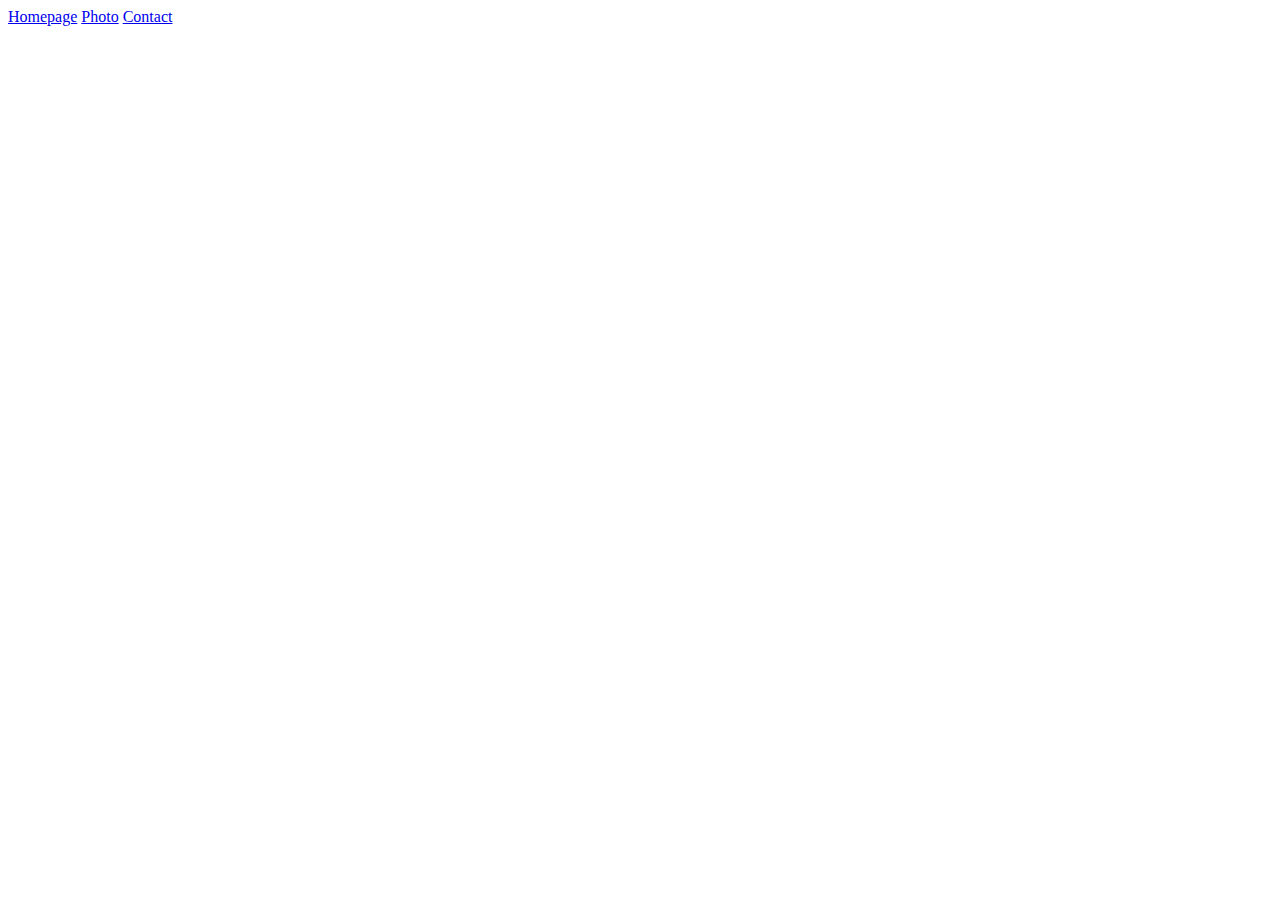
==== contact.html @ 2cfc0562 "Created basic structure" ====
<!DOCTYPE html>
<html lang="en">
<head>
    <meta charset="UTF-8">
    <meta name="viewport" content="width=device-width, initial-scale=1.0">
    <title>Document</title>
</head>
<body>
    <div>
        <a href="/index.html">Homepage</a>
        <a href="/photo.html">Photo</a>
        <a href="/">Contact</a>
    </div>   
</body>
</html>
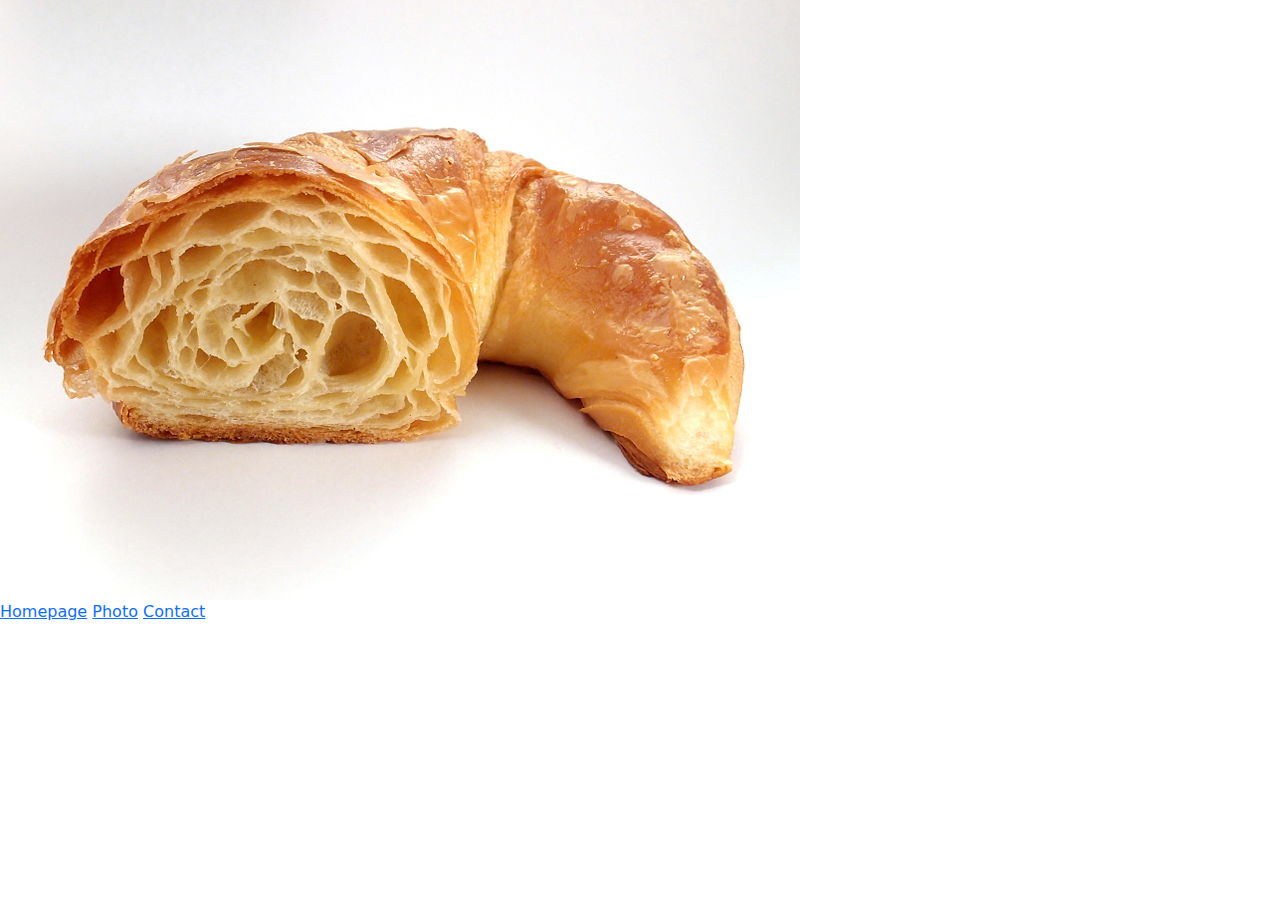
==== commit 36aca74b: "Added image and Bootstrap" ====
--- a/contact.html
+++ b/contact.html
@@ -4,12 +4,15 @@
     <meta charset="UTF-8">
     <meta name="viewport" content="width=device-width, initial-scale=1.0">
     <title>Document</title>
+    <link href="https://cdn.jsdelivr.net/npm/bootstrap@5.3.3/dist/css/bootstrap.min.css" rel="stylesheet" integrity="sha384-QWTKZyjpPEjISv5WaRU9OFeRpok6YctnYmDr5pNlyT2bRjXh0JMhjY6hW+ALEwIH" crossorigin="anonymous">
+
 </head>
 <body>
+    <img src="/images/croissant.jpg" alt="">
     <div>
         <a href="/index.html">Homepage</a>
         <a href="/photo.html">Photo</a>
-        <a href="/">Contact</a>
+        <a href="#">Contact</a>
     </div>   
 </body>
 </html>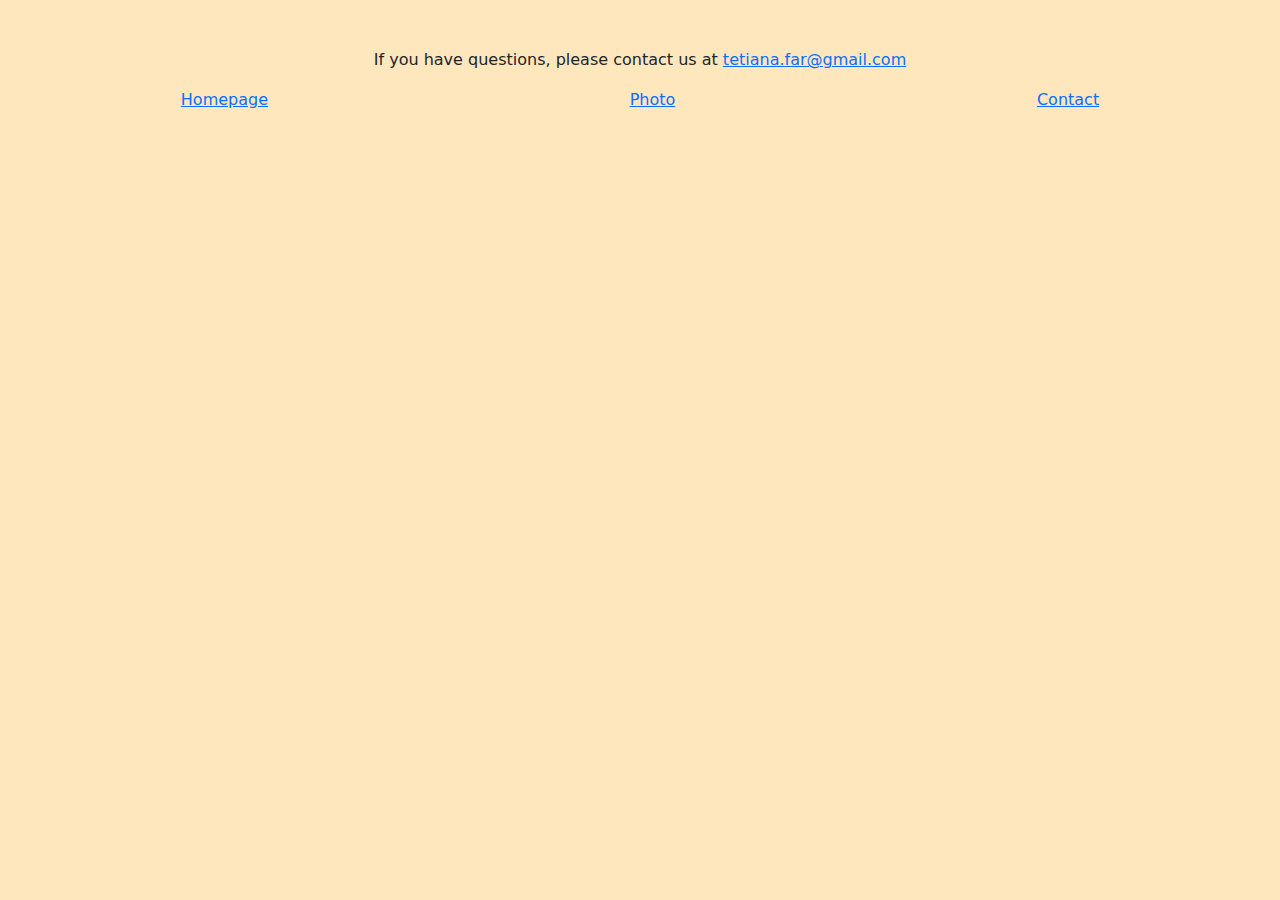
==== commit 1fc9aea3: "Added styling and e-mail" ====
--- a/contact.html
+++ b/contact.html
@@ -5,11 +5,11 @@
     <meta name="viewport" content="width=device-width, initial-scale=1.0">
     <title>Document</title>
     <link href="https://cdn.jsdelivr.net/npm/bootstrap@5.3.3/dist/css/bootstrap.min.css" rel="stylesheet" integrity="sha384-QWTKZyjpPEjISv5WaRU9OFeRpok6YctnYmDr5pNlyT2bRjXh0JMhjY6hW+ALEwIH" crossorigin="anonymous">
-
+    <link rel="stylesheet" href="/css/styles.css">
 </head>
 <body>
-    <img src="/images/croissant.jpg" alt="">
-    <div>
+    <p class="mt-5">If you have questions, please contact us at <a href="mailto:tetiana.far@gmail.com">tetiana.far@gmail.com</a></p>
+    <div class="navigation">
         <a href="/index.html">Homepage</a>
         <a href="/photo.html">Photo</a>
         <a href="#">Contact</a>
--- a/css/styles.css
+++ b/css/styles.css
@@ -0,0 +1,10 @@
+body {
+    background: #FFE7BD;
+}
+h1, p {
+    text-align: center;
+}
+.navigation {
+    display: flex;
+    justify-content: space-around;
+}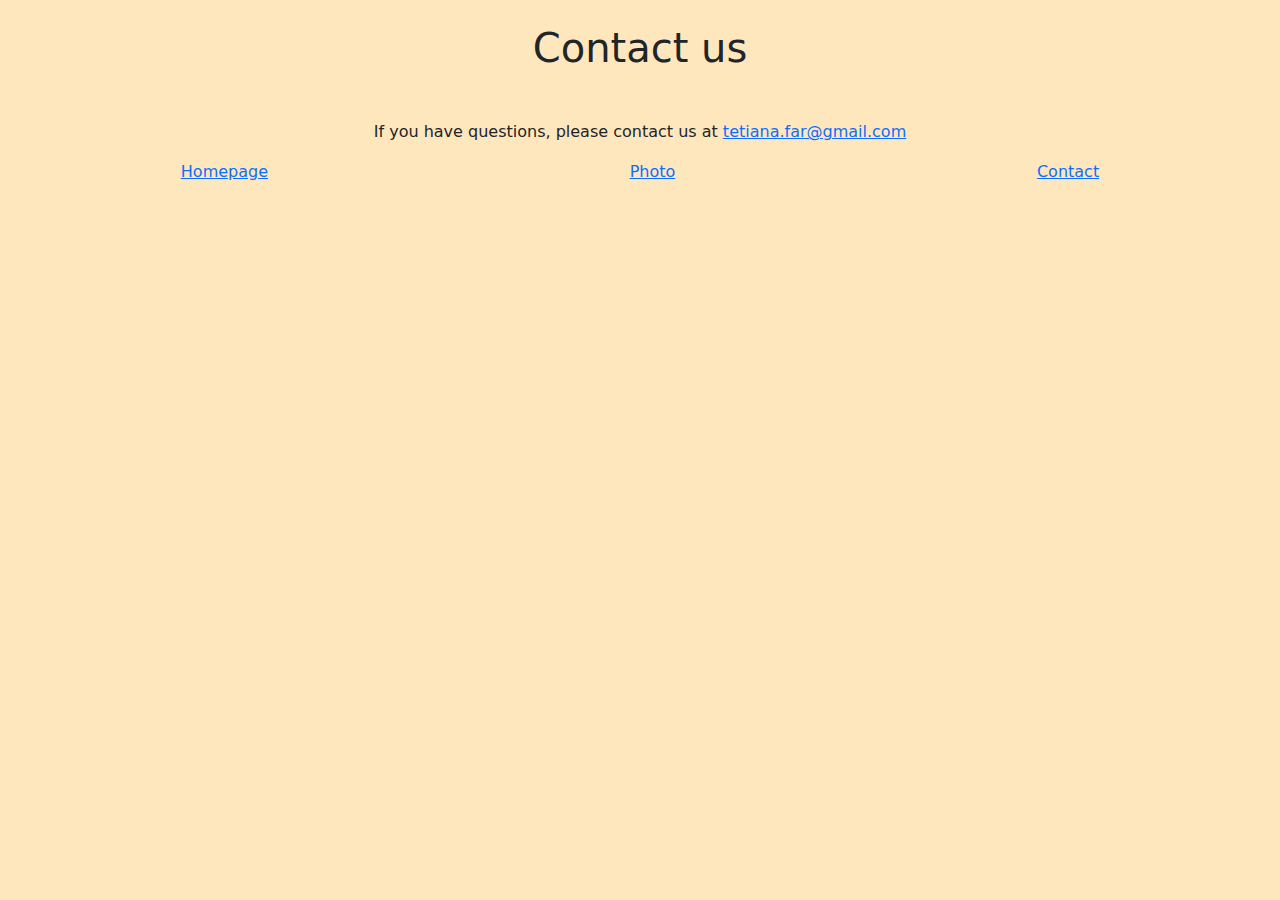
==== commit 9b5c01e9: "SEO optimized" ====
--- a/contact.html
+++ b/contact.html
@@ -3,11 +3,13 @@
 <head>
     <meta charset="UTF-8">
     <meta name="viewport" content="width=device-width, initial-scale=1.0">
-    <title>Document</title>
+    <meta name="description" content="contact to learn more about croissants">
+    <title>Got questions about croissants?</title>
     <link href="https://cdn.jsdelivr.net/npm/bootstrap@5.3.3/dist/css/bootstrap.min.css" rel="stylesheet" integrity="sha384-QWTKZyjpPEjISv5WaRU9OFeRpok6YctnYmDr5pNlyT2bRjXh0JMhjY6hW+ALEwIH" crossorigin="anonymous">
     <link rel="stylesheet" href="/css/styles.css">
 </head>
 <body>
+    <h1 class="mt-4">Contact us</h1>
     <p class="mt-5">If you have questions, please contact us at <a href="mailto:tetiana.far@gmail.com">tetiana.far@gmail.com</a></p>
     <div class="navigation">
         <a href="/index.html">Homepage</a>
